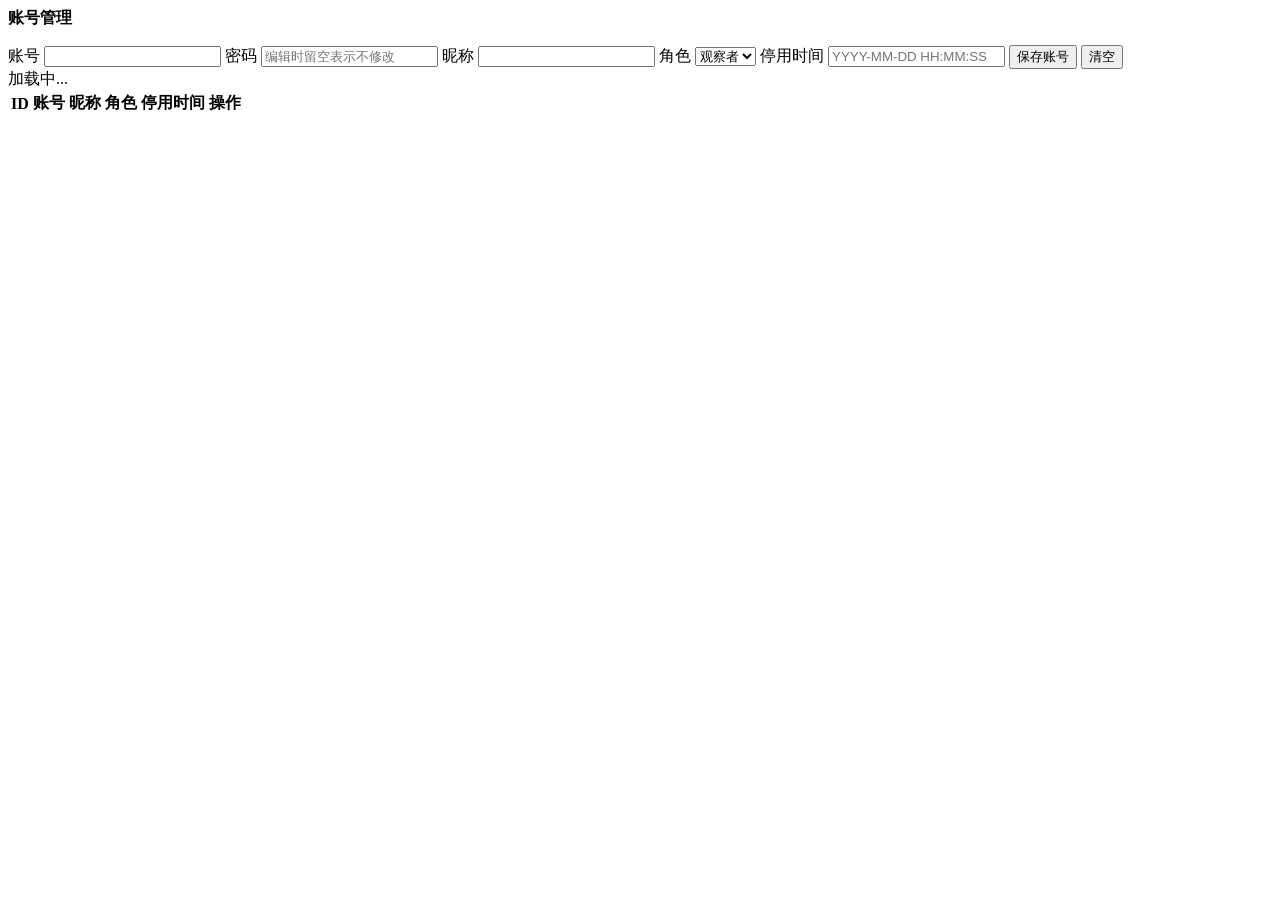
==== app/accounts.html @ dd3e6002 "feat:完善初级页面" ====
<!doctype html>
<html lang="zh-CN">
<head>
  <meta charset="utf-8">
  <meta name="viewport" content="width=device-width, initial-scale=1">
  <title>账号管理 - TurbineLabelStudio</title>
  <link rel="stylesheet" href="/static/style.css">
</head>
<body>
  <header id="siteHeader"></header>
  <main class="page">
    <section class="panel">
      <div class="toolbar">
        <div>
          <strong>账号管理</strong>
          <p class="muted" id="permissionText"></p>
        </div>
      </div>
      <form class="form-grid" id="accountForm">
        <input type="hidden" id="accountId">
        <label>账号 <input id="name" required></label>
        <label>密码 <input id="password" placeholder="编辑时留空表示不修改"></label>
        <label>昵称 <input id="alias"></label>
        <label>角色
          <select id="role">
            <option value="观察者">观察者</option>
            <option value="编辑者">编辑者</option>
            <option value="管理员">管理员</option>
          </select>
        </label>
        <label class="wide">停用时间 <input id="endTime" placeholder="YYYY-MM-DD HH:MM:SS"></label>
        <button type="submit">保存账号</button>
        <button class="secondary" type="button" id="resetBtn">清空</button>
      </form>
      <div class="toolbar"><span class="status" id="status">加载中...</span></div>
    </section>
    <section class="panel">
      <table>
        <thead>
          <tr><th>ID</th><th>账号</th><th>昵称</th><th>角色</th><th>停用时间</th><th>操作</th></tr>
        </thead>
        <tbody id="rows"></tbody>
      </table>
    </section>
  </main>
  <script src="/static/common.js"></script>
  <script>
    requireLogin();
    let accounts = [];
    renderHeader('accounts');
    renderPermissionText(document.getElementById('permissionText'));

    function canManage() { return !!getPermissions().account_manage; }

    function resetForm() {
      document.getElementById('accountId').value = '';
      document.getElementById('name').value = '';
      document.getElementById('password').value = '';
      document.getElementById('alias').value = '';
      document.getElementById('role').value = '观察者';
      document.getElementById('endTime').value = '';
    }

    function renderRows() {
      document.getElementById('accountForm').classList.toggle('hidden', !canManage());
      document.getElementById('rows').innerHTML = accounts.map(item => `
        <tr>
          <td>${item.id}</td>
          <td>${escapeHtml(item.name)}</td>
          <td>${escapeHtml(item.alias || '')}</td>
          <td>${escapeHtml(item.role)}</td>
          <td>${escapeHtml(item.end_time || '')}</td>
          <td><div class="row-actions">
            <button class="secondary" data-edit="${item.id}" ${canManage() ? '' : 'disabled'}>编辑</button>
            <button class="danger" data-disable="${item.id}" ${canManage() ? '' : 'disabled'}>停用</button>
          </div></td>
        </tr>
      `).join('') || '<tr><td colspan="6" class="status">暂无账号</td></tr>';
    }

    async function loadAccounts() {
      const status = document.getElementById('status');
      try {
        const data = await apiFetch('/api/accounts');
        accounts = data.items;
        status.className = 'status ok';
        status.textContent = `已加载 ${accounts.length} 个账号`;
        renderRows();
      } catch (error) {
        status.className = 'status bad';
        status.textContent = error.message;
      }
    }

    document.getElementById('accountForm').addEventListener('submit', async event => {
      event.preventDefault();
      const id = document.getElementById('accountId').value;
      const payload = {
        name: document.getElementById('name').value.trim(),
        password: document.getElementById('password').value,
        alias: document.getElementById('alias').value.trim(),
        role: document.getElementById('role').value,
        end_time: document.getElementById('endTime').value.trim()
      };
      try {
        await apiFetch(id ? `/api/accounts/${id}` : '/api/accounts', {
          method: id ? 'PUT' : 'POST',
          body: JSON.stringify(payload)
        });
        resetForm();
        await loadAccounts();
      } catch (error) {
        document.getElementById('status').className = 'status bad';
        document.getElementById('status').textContent = error.message;
      }
    });

    document.getElementById('resetBtn').addEventListener('click', resetForm);

    document.getElementById('rows').addEventListener('click', async event => {
      const editId = Number(event.target.dataset.edit);
      const disableId = Number(event.target.dataset.disable);
      if (editId) {
        const item = accounts.find(row => row.id === editId);
        document.getElementById('accountId').value = item.id;
        document.getElementById('name').value = item.name;
        document.getElementById('password').value = '';
        document.getElementById('alias').value = item.alias || '';
        document.getElementById('role').value = item.role;
        document.getElementById('endTime').value = item.end_time || '';
      }
      if (disableId && confirm('确认停用这个账号？')) {
        try {
          await apiFetch(`/api/accounts/${disableId}/disable`, { method: 'POST' });
          await loadAccounts();
        } catch (error) {
          document.getElementById('status').className = 'status bad';
          document.getElementById('status').textContent = error.message;
        }
      }
    });

    resetForm();
    loadAccounts();
  </script>
</body>
</html>
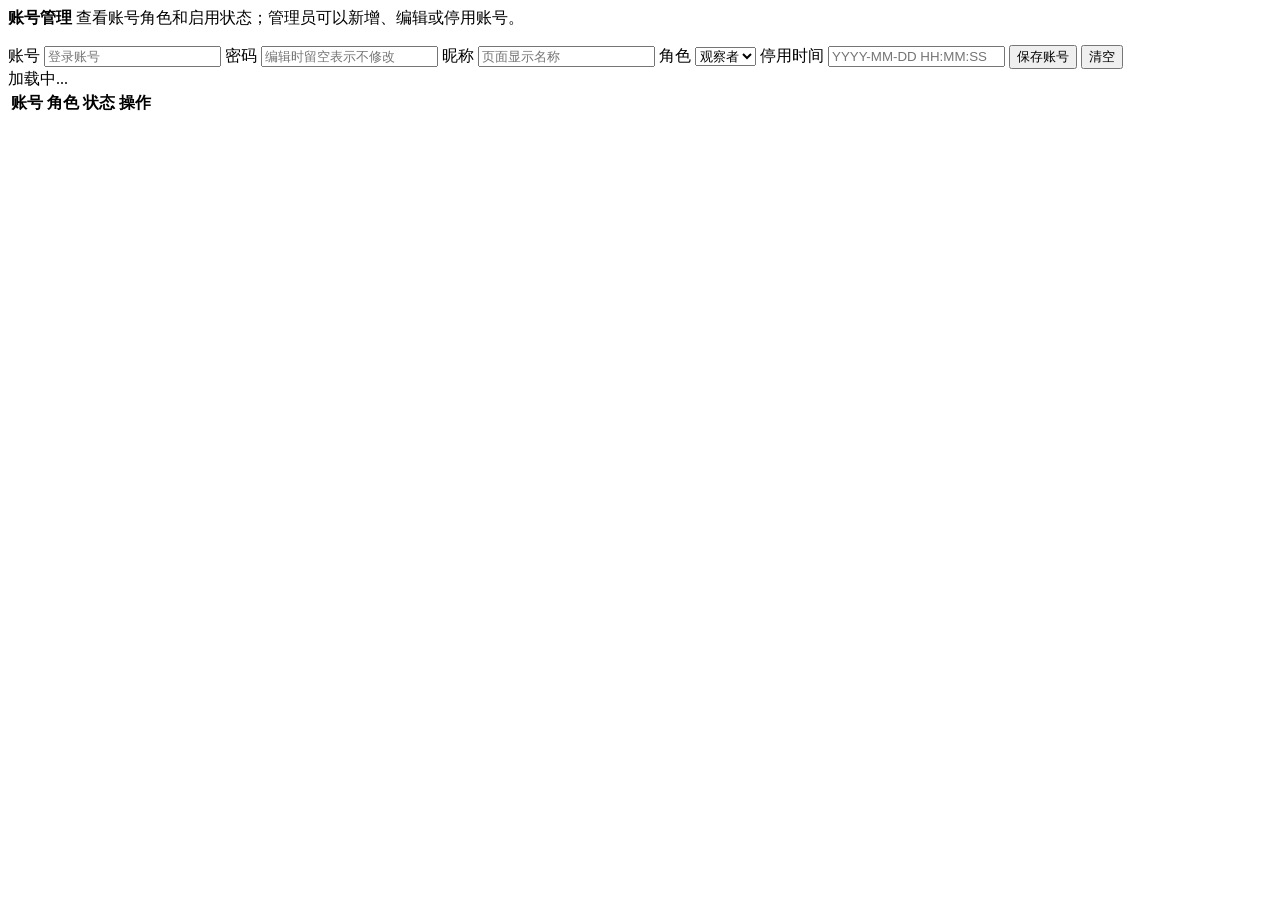
==== commit d9988192: "feat:准备开始美化页面" ====
--- a/app/accounts.html
+++ b/app/accounts.html
@@ -10,17 +10,18 @@
   <header id="siteHeader"></header>
   <main class="page">
     <section class="panel">
-      <div class="toolbar">
-        <div>
+      <div class="page-head">
+        <div class="page-title">
           <strong>账号管理</strong>
+          <span>查看账号角色和启用状态；管理员可以新增、编辑或停用账号。</span>
           <p class="muted" id="permissionText"></p>
         </div>
       </div>
       <form class="form-grid" id="accountForm">
         <input type="hidden" id="accountId">
-        <label>账号 <input id="name" required></label>
+        <label>账号 <input id="name" placeholder="登录账号" required></label>
         <label>密码 <input id="password" placeholder="编辑时留空表示不修改"></label>
-        <label>昵称 <input id="alias"></label>
+        <label>昵称 <input id="alias" placeholder="页面显示名称"></label>
         <label>角色
           <select id="role">
             <option value="观察者">观察者</option>
@@ -37,7 +38,7 @@
     <section class="panel">
       <table>
         <thead>
-          <tr><th>ID</th><th>账号</th><th>昵称</th><th>角色</th><th>停用时间</th><th>操作</th></tr>
+          <tr><th>账号</th><th>角色</th><th>状态</th><th>操作</th></tr>
         </thead>
         <tbody id="rows"></tbody>
       </table>
@@ -52,6 +53,12 @@
 
     function canManage() { return !!getPermissions().account_manage; }
 
+    function roleClass(role) {
+      if (role === '管理员') return 'admin';
+      if (role === '编辑者') return 'editor';
+      return '';
+    }
+
     function resetForm() {
       document.getElementById('accountId').value = '';
       document.getElementById('name').value = '';
@@ -65,17 +72,24 @@
       document.getElementById('accountForm').classList.toggle('hidden', !canManage());
       document.getElementById('rows').innerHTML = accounts.map(item => `
         <tr>
-          <td>${item.id}</td>
-          <td>${escapeHtml(item.name)}</td>
-          <td>${escapeHtml(item.alias || '')}</td>
-          <td>${escapeHtml(item.role)}</td>
-          <td>${escapeHtml(item.end_time || '')}</td>
+          <td>
+            <div class="identity-cell">
+              <strong>${escapeHtml(item.alias || item.name)}</strong>
+              <small>${escapeHtml(item.name)} · ID ${item.id}</small>
+            </div>
+          </td>
+          <td><span class="role-chip ${roleClass(item.role)}">${escapeHtml(item.role)}</span></td>
+          <td>
+            ${item.end_time
+              ? `<span class="metric-chip warn">已停用 ${escapeHtml(item.end_time)}</span>`
+              : '<span class="metric-chip good">启用中</span>'}
+          </td>
           <td><div class="row-actions">
             <button class="secondary" data-edit="${item.id}" ${canManage() ? '' : 'disabled'}>编辑</button>
             <button class="danger" data-disable="${item.id}" ${canManage() ? '' : 'disabled'}>停用</button>
           </div></td>
         </tr>
-      `).join('') || '<tr><td colspan="6" class="status">暂无账号</td></tr>';
+      `).join('') || '<tr><td colspan="4" class="empty-table">暂无账号</td></tr>';
     }
 
     async function loadAccounts() {
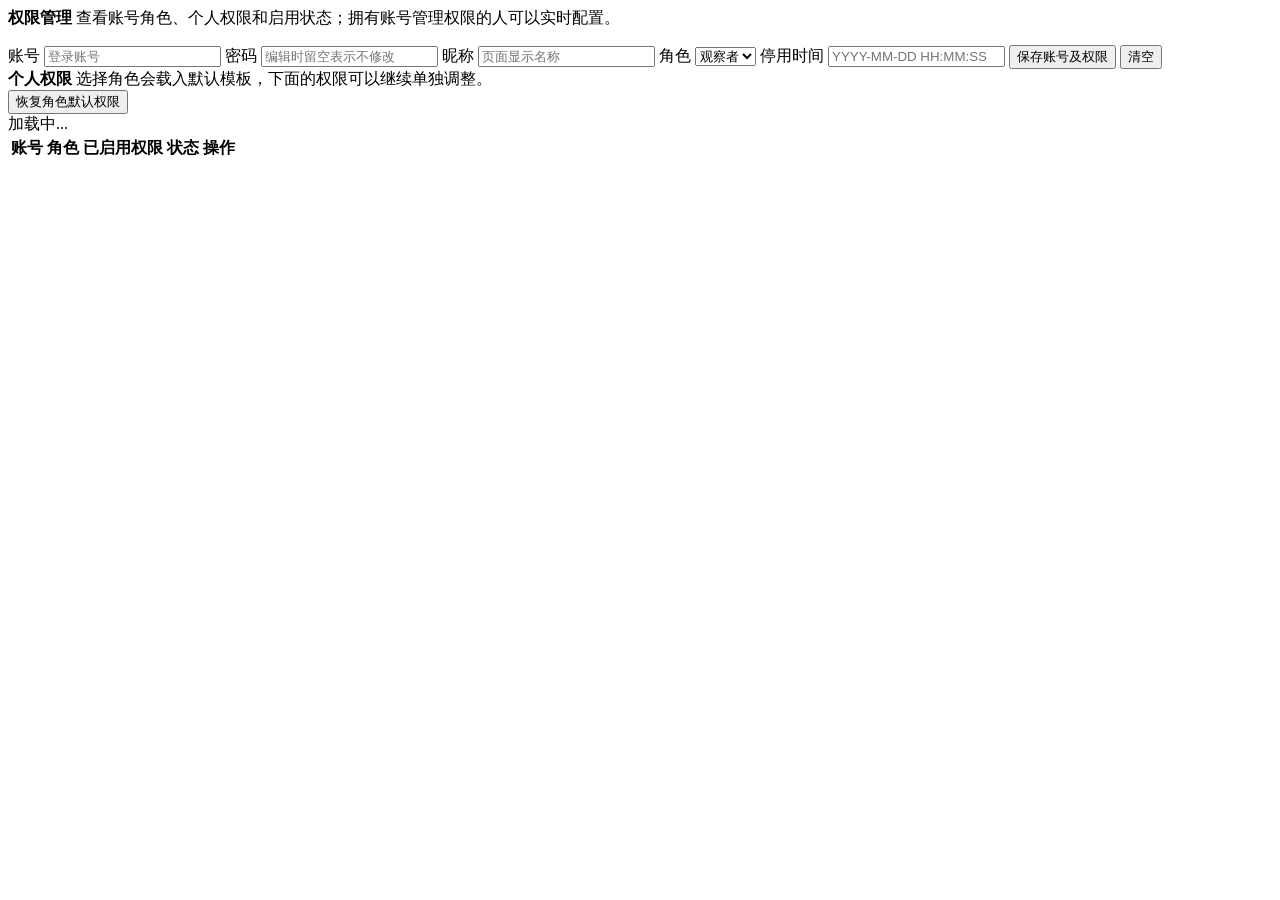
==== commit 2a482971: "feat:权限管理详细化" ====
--- a/app/accounts.html
+++ b/app/accounts.html
@@ -3,7 +3,7 @@
 <head>
   <meta charset="utf-8">
   <meta name="viewport" content="width=device-width, initial-scale=1">
-  <title>账号管理 - TurbineLabelStudio</title>
+  <title>权限管理 - TurbineLabelStudio</title>
   <link rel="stylesheet" href="/static/style.css">
 </head>
 <body>
@@ -12,8 +12,8 @@
     <section class="panel">
       <div class="page-head">
         <div class="page-title">
-          <strong>账号管理</strong>
-          <span>查看账号角色和启用状态；管理员可以新增、编辑或停用账号。</span>
+          <strong>权限管理</strong>
+          <span>查看账号角色、个人权限和启用状态；拥有账号管理权限的人可以实时配置。</span>
           <p class="muted" id="permissionText"></p>
         </div>
       </div>
@@ -30,15 +30,25 @@
           </select>
         </label>
         <label class="wide">停用时间 <input id="endTime" placeholder="YYYY-MM-DD HH:MM:SS"></label>
-        <button type="submit">保存账号</button>
+        <button type="submit">保存账号及权限</button>
         <button class="secondary" type="button" id="resetBtn">清空</button>
+        <div class="permission-editor full">
+          <div class="permission-editor-head">
+            <div>
+              <strong>个人权限</strong>
+              <span>选择角色会载入默认模板，下面的权限可以继续单独调整。</span>
+            </div>
+            <button class="secondary" id="applyRolePresetBtn" type="button">恢复角色默认权限</button>
+          </div>
+          <div class="permission-grid" id="permissionOptions"></div>
+        </div>
       </form>
       <div class="toolbar"><span class="status" id="status">加载中...</span></div>
     </section>
     <section class="panel">
       <table>
         <thead>
-          <tr><th>账号</th><th>角色</th><th>状态</th><th>操作</th></tr>
+          <tr><th>账号</th><th>角色</th><th>已启用权限</th><th>状态</th><th>操作</th></tr>
         </thead>
         <tbody id="rows"></tbody>
       </table>
@@ -48,15 +58,57 @@
   <script>
     requireLogin();
     let accounts = [];
+    let permissionCatalog = { items: [], role_presets: {}, dependencies: {} };
     renderHeader('accounts');
     renderPermissionText(document.getElementById('permissionText'));
 
-    function canManage() { return !!getPermissions().account_manage; }
+    function canManage() { return hasPermission('account_manage'); }
 
     function roleClass(role) {
       if (role === '管理员') return 'admin';
       if (role === '编辑者') return 'editor';
       return '';
+    }
+
+    function renderPermissionOptions(permissions = {}) {
+      const container = document.getElementById('permissionOptions');
+      container.innerHTML = permissionCatalog.items.map(item => `
+        <label class="permission-option">
+          <input type="checkbox" data-permission="${escapeHtml(item.key)}" ${permissions[item.key] ? 'checked' : ''}>
+          <span><strong>${escapeHtml(item.name)}</strong><small>${escapeHtml(item.group)} · ${escapeHtml(item.description)}</small></span>
+        </label>
+      `).join('');
+    }
+
+    function applyRolePreset() {
+      const role = document.getElementById('role').value;
+      renderPermissionOptions(permissionCatalog.role_presets[role] || {});
+    }
+
+    function collectPermissions() {
+      return Object.fromEntries(permissionCatalog.items.map(item => [
+        item.key,
+        !!document.querySelector(`[data-permission="${item.key}"]`)?.checked
+      ]));
+    }
+
+    function handlePermissionDependency(event) {
+      const input = event.target.closest('[data-permission]');
+      if (!input) return;
+      const key = input.dataset.permission;
+      if (input.checked) {
+        (permissionCatalog.dependencies[key] || []).forEach(dependency => {
+          const target = document.querySelector(`[data-permission="${dependency}"]`);
+          if (target) target.checked = true;
+        });
+      } else {
+        Object.entries(permissionCatalog.dependencies).forEach(([permission, dependencies]) => {
+          if (dependencies.includes(key)) {
+            const target = document.querySelector(`[data-permission="${permission}"]`);
+            if (target) target.checked = false;
+          }
+        });
+      }
     }
 
     function resetForm() {
@@ -66,11 +118,16 @@
       document.getElementById('alias').value = '';
       document.getElementById('role').value = '观察者';
       document.getElementById('endTime').value = '';
+      applyRolePreset();
     }
 
     function renderRows() {
       document.getElementById('accountForm').classList.toggle('hidden', !canManage());
-      document.getElementById('rows').innerHTML = accounts.map(item => `
+      document.getElementById('rows').innerHTML = accounts.map(item => {
+        const permissionNames = permissionCatalog.items
+          .filter(permission => item.permissions?.[permission.key])
+          .map(permission => permission.name);
+        return `
         <tr>
           <td>
             <div class="identity-cell">
@@ -79,17 +136,19 @@
             </div>
           </td>
           <td><span class="role-chip ${roleClass(item.role)}">${escapeHtml(item.role)}</span></td>
+          <td><div class="chip-list">${permissionNames.map(name => `<span class="tag-chip">${escapeHtml(name)}</span>`).join('') || '<span class="muted">无</span>'}</div></td>
           <td>
             ${item.end_time
               ? `<span class="metric-chip warn">已停用 ${escapeHtml(item.end_time)}</span>`
               : '<span class="metric-chip good">启用中</span>'}
           </td>
           <td><div class="row-actions">
-            <button class="secondary" data-edit="${item.id}" ${canManage() ? '' : 'disabled'}>编辑</button>
+            <button class="secondary" data-edit="${item.id}" ${canManage() ? '' : 'disabled'}>配置权限</button>
             <button class="danger" data-disable="${item.id}" ${canManage() ? '' : 'disabled'}>停用</button>
           </div></td>
         </tr>
-      `).join('') || '<tr><td colspan="4" class="empty-table">暂无账号</td></tr>';
+      `;
+      }).join('') || '<tr><td colspan="5" class="empty-table">暂无账号</td></tr>';
     }
 
     async function loadAccounts() {
@@ -97,6 +156,8 @@
       try {
         const data = await apiFetch('/api/accounts');
         accounts = data.items;
+        permissionCatalog = data.permission_catalog || permissionCatalog;
+        if (!document.getElementById('accountId').value) applyRolePreset();
         status.className = 'status ok';
         status.textContent = `已加载 ${accounts.length} 个账号`;
         renderRows();
@@ -114,15 +175,18 @@
         password: document.getElementById('password').value,
         alias: document.getElementById('alias').value.trim(),
         role: document.getElementById('role').value,
-        end_time: document.getElementById('endTime').value.trim()
+        end_time: document.getElementById('endTime').value.trim(),
+        permissions: collectPermissions()
       };
       try {
         await apiFetch(id ? `/api/accounts/${id}` : '/api/accounts', {
           method: id ? 'PUT' : 'POST',
           body: JSON.stringify(payload)
         });
+        const editingSelf = Number(id) === Number(getUser()?.id);
         resetForm();
         await loadAccounts();
+        if (editingSelf) await refreshPermissions();
       } catch (error) {
         document.getElementById('status').className = 'status bad';
         document.getElementById('status').textContent = error.message;
@@ -130,6 +194,9 @@
     });
 
     document.getElementById('resetBtn').addEventListener('click', resetForm);
+    document.getElementById('role').addEventListener('change', applyRolePreset);
+    document.getElementById('applyRolePresetBtn').addEventListener('click', applyRolePreset);
+    document.getElementById('permissionOptions').addEventListener('change', handlePermissionDependency);
 
     document.getElementById('rows').addEventListener('click', async event => {
       const editId = Number(event.target.dataset.edit);
@@ -142,6 +209,10 @@
         document.getElementById('alias').value = item.alias || '';
         document.getElementById('role').value = item.role;
         document.getElementById('endTime').value = item.end_time || '';
+        renderPermissionOptions(item.permissions || {});
+        document.getElementById('status').className = 'status ok';
+        document.getElementById('status').textContent = `正在配置 ${item.alias || item.name} 的个人权限`;
+        document.getElementById('accountForm').scrollIntoView({ behavior: 'smooth', block: 'start' });
       }
       if (disableId && confirm('确认停用这个账号？')) {
         try {
@@ -154,8 +225,16 @@
       }
     });
 
-    resetForm();
-    loadAccounts();
+    refreshPermissions()
+      .then(() => {
+        renderPermissionText(document.getElementById('permissionText'));
+        resetForm();
+        return loadAccounts();
+      })
+      .catch(error => {
+        document.getElementById('status').className = 'status bad';
+        document.getElementById('status').textContent = error.message;
+      });
   </script>
 </body>
 </html>
